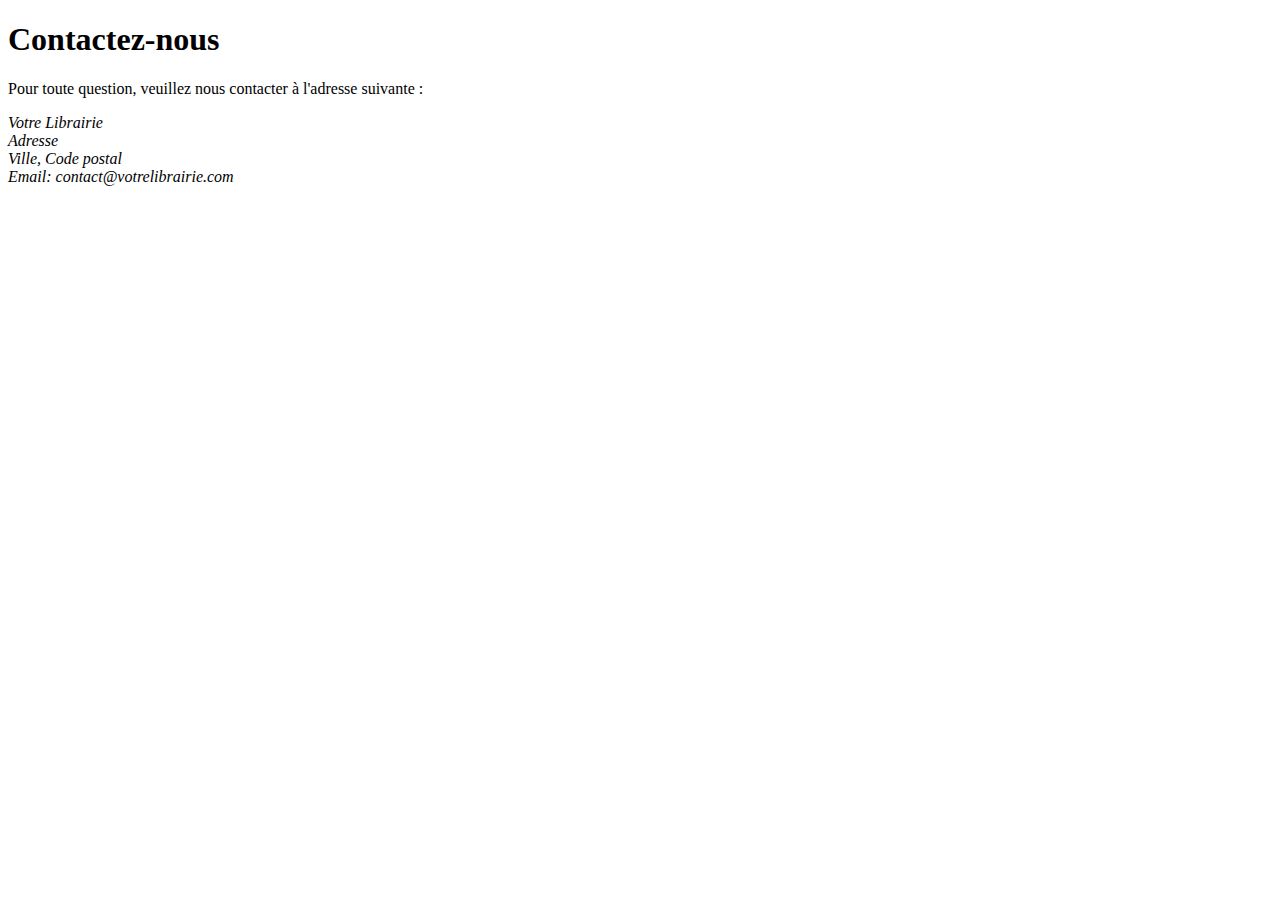
==== contact.html @ 977f7f09 "First commit" ====
<!DOCTYPE html>
<html lang="fr">
<head>
    <!-- Même entête que index.html -->
</head>
<body>
    <!-- Barre de navigation -->
    <!-- ... -->

    <!-- Contenu de la page de contact -->
    <section>
        <h1>Contactez-nous</h1>
        <p>Pour toute question, veuillez nous contacter à l'adresse suivante :</p>
        <address>
            Votre Librairie<br>
            Adresse<br>
            Ville, Code postal<br>
            Email: contact@votrelibrairie.com
        </address>
    </section>
</body>
</html>
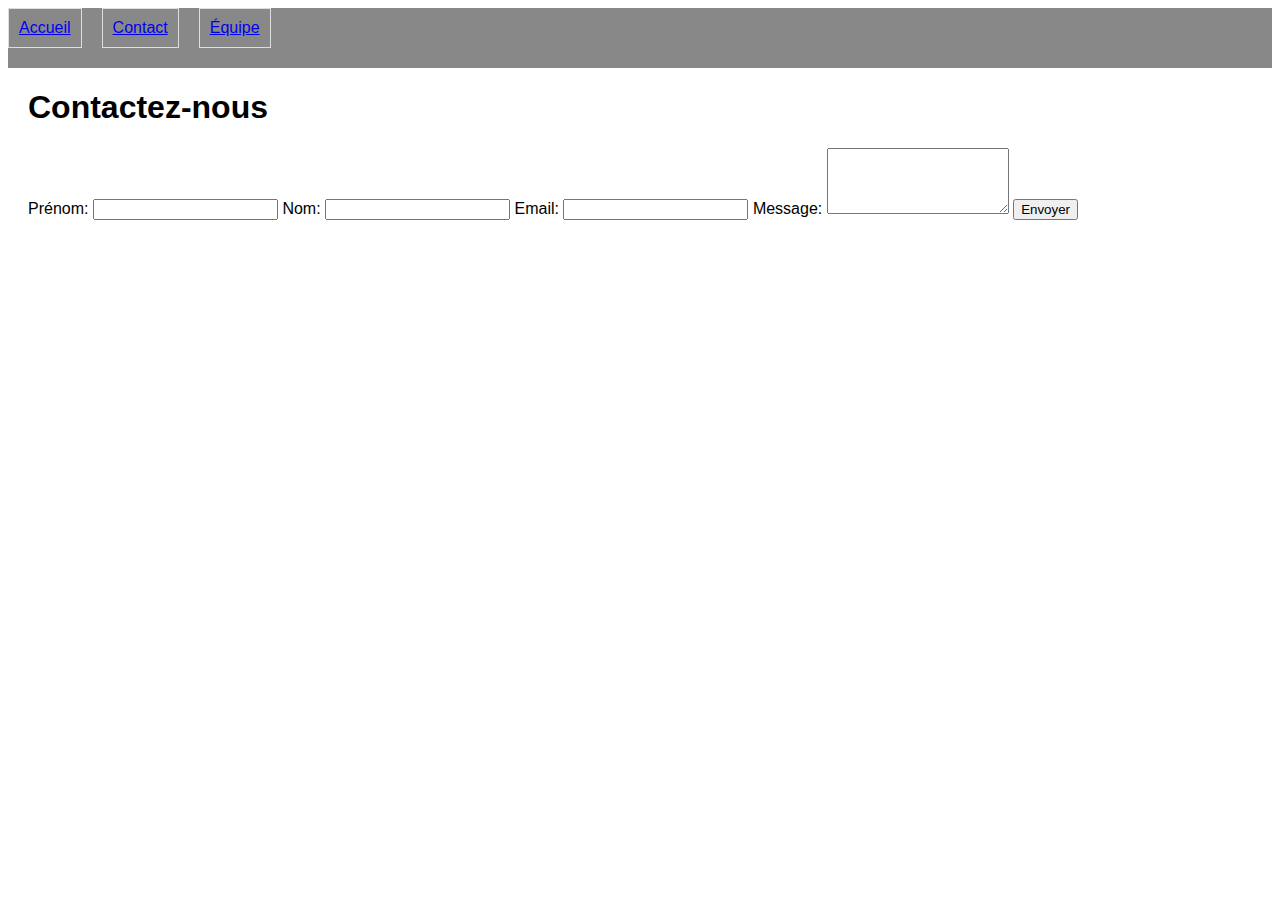
==== commit 51de75b5: "add css" ====
--- a/contact.html
+++ b/contact.html
@@ -1,22 +1,44 @@
 <!DOCTYPE html>
 <html lang="fr">
+
 <head>
     <!-- Même entête que index.html -->
+    <link rel="stylesheet" href="styles.css">
+
 </head>
+
 <body>
     <!-- Barre de navigation -->
-    <!-- ... -->
+    <nav>
+        <ul>
+            <li><a href="index.html">Accueil</a></li>
+            <li><a href="contact.html">Contact</a></li>
+            <li><a href="equipe.html">Équipe</a></li>
+        </ul>
+    </nav>
 
-    <!-- Contenu de la page de contact -->
     <section>
         <h1>Contactez-nous</h1>
-        <p>Pour toute question, veuillez nous contacter à l'adresse suivante :</p>
-        <address>
-            Votre Librairie<br>
-            Adresse<br>
-            Ville, Code postal<br>
-            Email: contact@votrelibrairie.com
-        </address>
+        <form action="process_contact.php" method="post" role="form">
+            <!-- Prénom -->
+            <label for="firstname">Prénom:</label>
+            <input type="text" id="firstname" name="firstname" required aria-required="true">
+            <!-- Nom -->
+            <label for="name">Nom:</label>
+            <input type="text" id="name" name="name" required aria-required="true">
+
+            <!-- Email -->
+            <label for="email">Email:</label>
+            <input type="email" id="email" name="email" required aria-required="true">
+
+            <!-- Message -->
+            <label for="message">Message:</label>
+            <textarea id="message" name="message" rows="4" required aria-required="true"></textarea>
+
+            <!-- Bouton Soumettre -->
+            <button type="submit">Envoyer</button>
+        </form>
     </section>
 </body>
-</html>
+
+</html>--- a/styles.css
+++ b/styles.css
@@ -0,0 +1,40 @@
+/* Ajoutez votre style CSS ici */
+body {
+    font-family: Arial, sans-serif;
+}
+
+nav {
+    background-color: #888;
+    color: white;
+}
+
+nav ul {
+    list-style-type: none;
+    padding: 0;
+    margin: 0;
+    display: flex;
+}
+
+nav li {
+    margin-right: 20px;
+}
+
+section {
+    margin: 20px;
+}
+
+ul {
+    padding: 0;
+    list-style: none;
+}
+
+li {
+    border: 1px solid #ddd; /* Ajout de la bordure */
+    padding: 10px;
+    margin-bottom: 20px;
+}
+
+img {
+    max-width: 100%;
+    height: auto;
+}
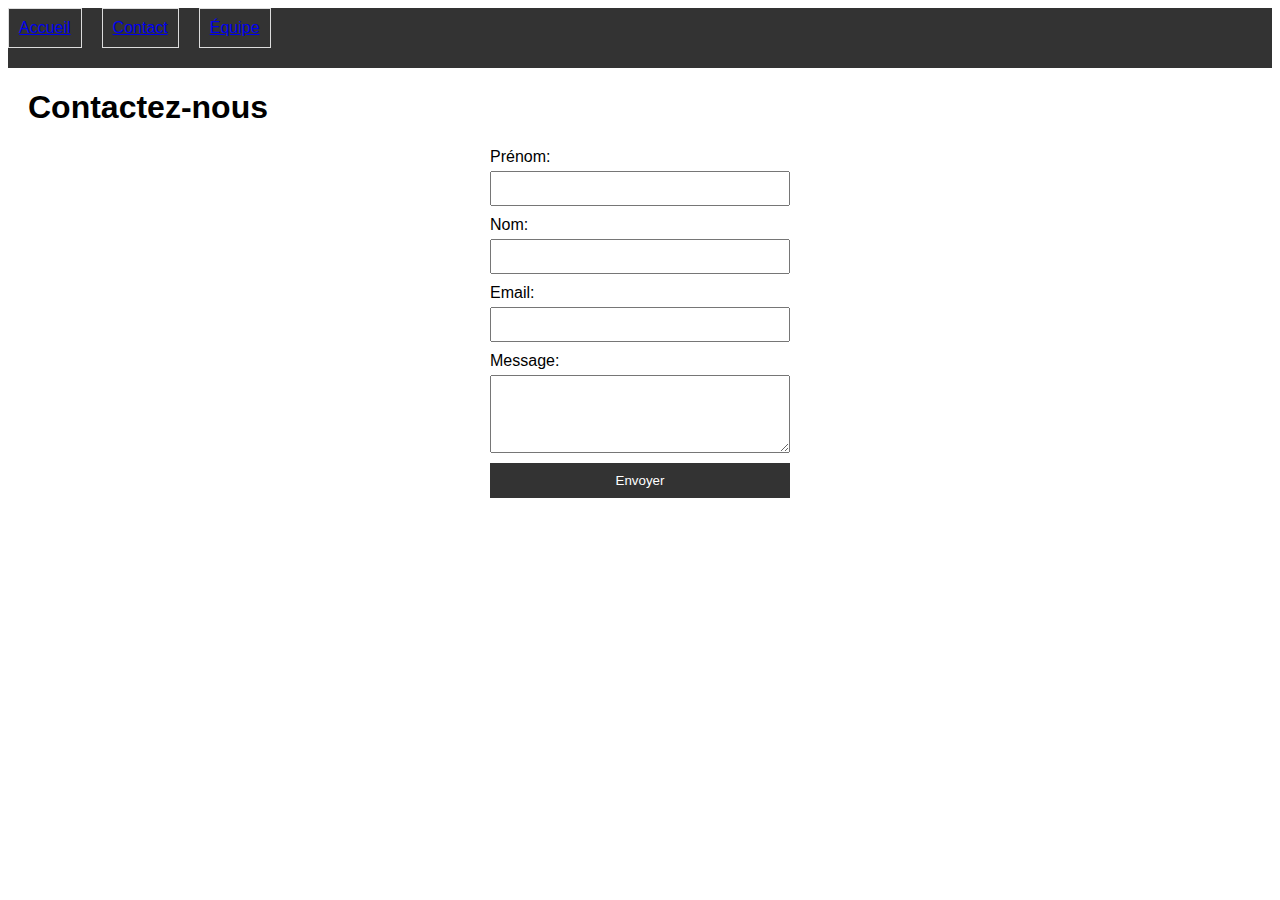
==== commit 56919f40: "Add section class" ====
--- a/contact.html
+++ b/contact.html
@@ -17,7 +17,7 @@
         </ul>
     </nav>
 
-    <section>
+    <section class="contact-section">
         <h1>Contactez-nous</h1>
         <form action="process_contact.php" method="post" role="form">
             <!-- Prénom -->
--- a/styles.css
+++ b/styles.css
@@ -4,7 +4,7 @@
 }
 
 nav {
-    background-color: #888;
+    background-color: #333;
     color: white;
 }
 
@@ -29,7 +29,7 @@
 }
 
 li {
-    border: 1px solid #ddd; /* Ajout de la bordure */
+    border: 1px solid #ddd;
     padding: 10px;
     margin-bottom: 20px;
 }
@@ -38,3 +38,30 @@
     max-width: 100%;
     height: auto;
 }
+
+/* Nouvelles règles pour le formulaire de contact */
+form {
+    display: flex;
+    flex-direction: column;
+    max-width: 300px; /* Ajustez la largeur selon vos besoins */
+    margin: 0 auto; /* Pour centrer le formulaire sur la page */
+}
+
+label {
+    margin-bottom: 5px;
+}
+
+input,
+textarea {
+    padding: 8px;
+    margin-bottom: 10px;
+    box-sizing: border-box;
+}
+
+button {
+    padding: 10px;
+    background-color: #333;
+    color: white;
+    border: none;
+    cursor: pointer;
+}
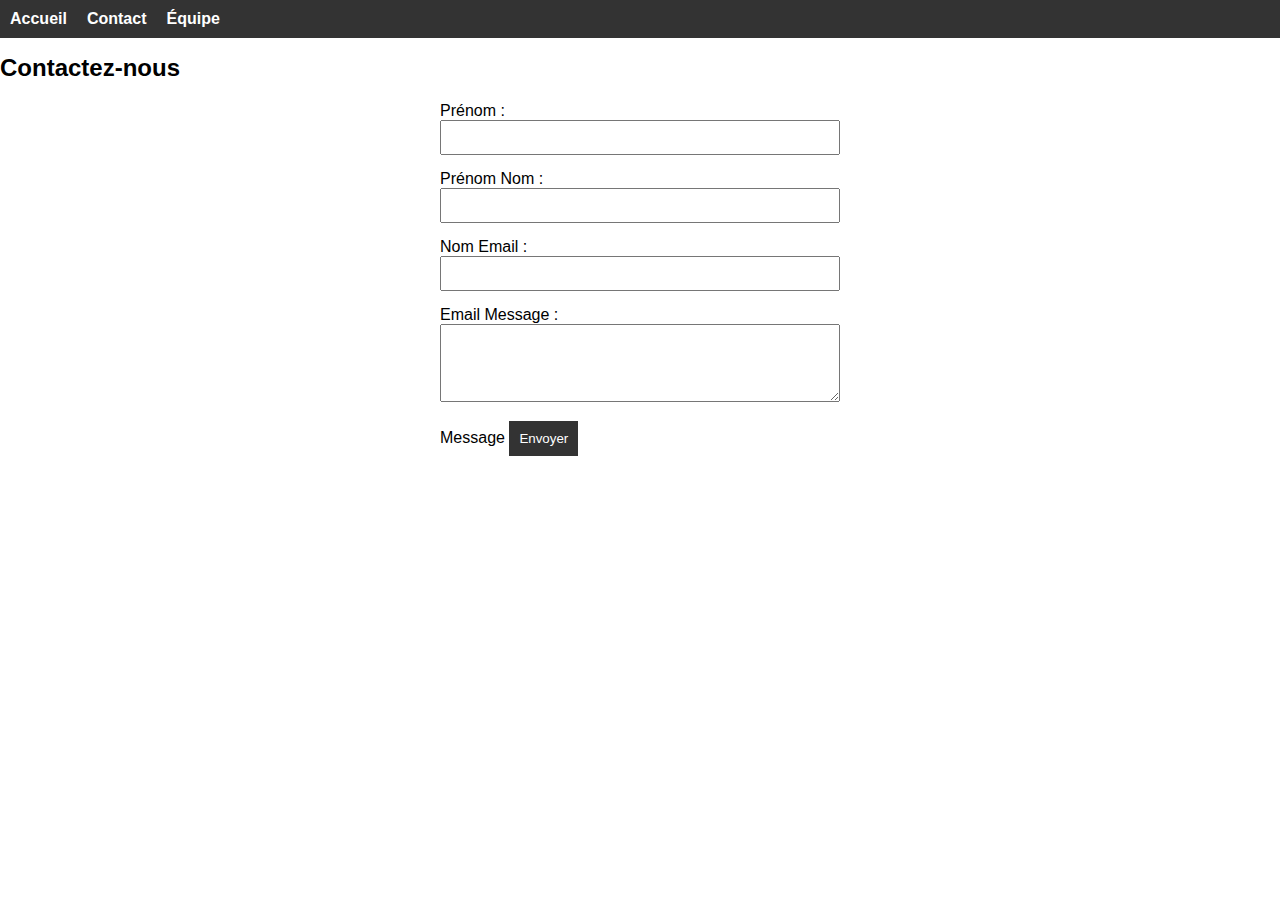
==== commit ffe35096: "Ajout page contact et ReadMe" ====
--- a/contact.html
+++ b/contact.html
@@ -1,44 +1,47 @@
 <!DOCTYPE html>
 <html lang="fr">
 
-<head>
-    <!-- Même entête que index.html -->
-    <link rel="stylesheet" href="styles.css">
+    <head>
+        <meta charset="UTF-8">
+        <title>Contactez-nous</title>
+        <link rel="stylesheet" href="styles.css">
+    </head>
 
-</head>
+    <body>
+        <nav role="navigation" aria-label="Navigation principale">
+            <ul>
+                <li><a href="index.html">Accueil</a></li>
+                <li><a href="contact.html" aria-current="page">Contact</a></li>
+                <li><a href="equipe.html">Équipe</a></li>
+            </ul>
+        </nav>
 
-<body>
-    <!-- Barre de navigation -->
-    <nav>
-        <ul>
-            <li><a href="index.html">Accueil</a></li>
-            <li><a href="contact.html">Contact</a></li>
-            <li><a href="equipe.html">Équipe</a></li>
-        </ul>
-    </nav>
+        <section>
+            <h1 tabindex="0">Contactez-nous</h1>
+            <form action="process_contact.php" method="post" role="form">
+                <!-- Prénom -->
+                <label for="firstname">Prénom :</label>
+                <input type="text" id="firstname" name="firstname" required aria-labelledby="firstname-label">
+                <span id="firstname-label" class="visually-hidden">Prénom</span>
 
-    <section class="contact-section">
-        <h1>Contactez-nous</h1>
-        <form action="process_contact.php" method="post" role="form">
-            <!-- Prénom -->
-            <label for="firstname">Prénom:</label>
-            <input type="text" id="firstname" name="firstname" required aria-required="true">
-            <!-- Nom -->
-            <label for="name">Nom:</label>
-            <input type="text" id="name" name="name" required aria-required="true">
+                <!-- Nom -->
+                <label for="name">Nom :</label>
+                <input type="text" id="name" name="name" required aria-labelledby="name-label">
+                <span id="name-label" class="visually-hidden">Nom</span>
 
-            <!-- Email -->
-            <label for="email">Email:</label>
-            <input type="email" id="email" name="email" required aria-required="true">
+                <!-- Email -->
+                <label for="email">Email :</label>
+                <input type="email" id="email" name="email" required aria-labelledby="email-label">
+                <span id="email-label" class="visually-hidden">Email</span>
 
-            <!-- Message -->
-            <label for="message">Message:</label>
-            <textarea id="message" name="message" rows="4" required aria-required="true"></textarea>
+                <!-- Message -->
+                <label for="message">Message :</label>
+                <textarea id="message" name="message" rows="4" required aria-labelledby="message-label"></textarea>
+                <span id="message-label" class="visually-hidden">Message</span>
 
-            <!-- Bouton Soumettre -->
-            <button type="submit">Envoyer</button>
-        </form>
-    </section>
-</body>
-
+                <!-- Bouton Soumettre -->
+                <button type="submit" aria-label="Envoyer le formulaire de contact">Envoyer</button>
+            </form>
+        </section>
+    </body>
 </html>--- a/styles.css
+++ b/styles.css
@@ -1,17 +1,20 @@
 /* Ajoutez votre style CSS ici */
+
 body {
     font-family: Arial, sans-serif;
+    margin: 0;
 }
 
 nav {
     background-color: #333;
     color: white;
+    padding: 10px;
 }
 
 nav ul {
     list-style-type: none;
+    margin: 0;
     padding: 0;
-    margin: 0;
     display: flex;
 }
 
@@ -19,49 +22,111 @@
     margin-right: 20px;
 }
 
-section {
-    margin: 20px;
+nav a {
+    text-decoration: none;
+    color: white;
+    font-weight: bold;
+    transition: color 0.3s ease;
 }
 
-ul {
-    padding: 0;
-    list-style: none;
+nav a:hover {
+    color: #66ccff;
 }
 
-li {
+.home-section {
+    margin: 20px;
+    display: flex;
+    flex-wrap: wrap;
+}
+.contact-section {
+    margin: 20px;
+    display: flex;
+    flex-direction: column;
+    align-items: center;
+}
+
+.article {
     border: 1px solid #ddd;
     padding: 10px;
-    margin-bottom: 20px;
+    margin: 10px;
+    width: calc(33.33% - 20px); /* Utilisez la calc pour prendre en compte les marges */
+    box-sizing: border-box;
 }
 
 img {
     max-width: 100%;
     height: auto;
+    display: block; /* Pour éviter l'espace sous les images inline */
 }
 
-/* Nouvelles règles pour le formulaire de contact */
-form {
-    display: flex;
-    flex-direction: column;
-    max-width: 300px; /* Ajustez la largeur selon vos besoins */
-    margin: 0 auto; /* Pour centrer le formulaire sur la page */
+h1 {
+    font-size: 1.5em;
+    margin-bottom: 20px;
 }
 
-label {
-    margin-bottom: 5px;
+form {
+    max-width: 400px;
+    margin: 0 auto;
+}
+
+span.label {
+    display: block;
+    margin-bottom: 8px;
+    font-weight: bold;
 }
 
 input,
 textarea {
+    width: 100%;
     padding: 8px;
-    margin-bottom: 10px;
+    margin-bottom: 15px;
     box-sizing: border-box;
 }
 
 button {
-    padding: 10px;
     background-color: #333;
     color: white;
+    padding: 10px;
     border: none;
     cursor: pointer;
 }
+
+button:hover {
+    background-color: #66ccff;
+}
+
+.view-details {
+    background-color: #333;
+    color: white;
+    padding: 10px;
+    border: none;
+    cursor: pointer;
+    transition: background-color 0.3s ease;
+}
+
+.view-details:hover {
+    background-color: #66ccff;
+}
+
+.author {
+    font-weight: bold;
+    margin-top: 10px;
+}
+
+.description {
+    margin-top: 20px;
+    line-height: 1.6;
+}
+
+
+.book-details {
+    border: 1px solid #ddd;
+    padding: 20px;
+    box-sizing: border-box;
+    max-width: 600px;
+    margin: 0 auto;
+}
+/* Ajoutez ce style à votre fichier styles.css */
+.information {
+    margin-bottom: 15px; /* ou une valeur appropriée selon votre mise en page */
+}
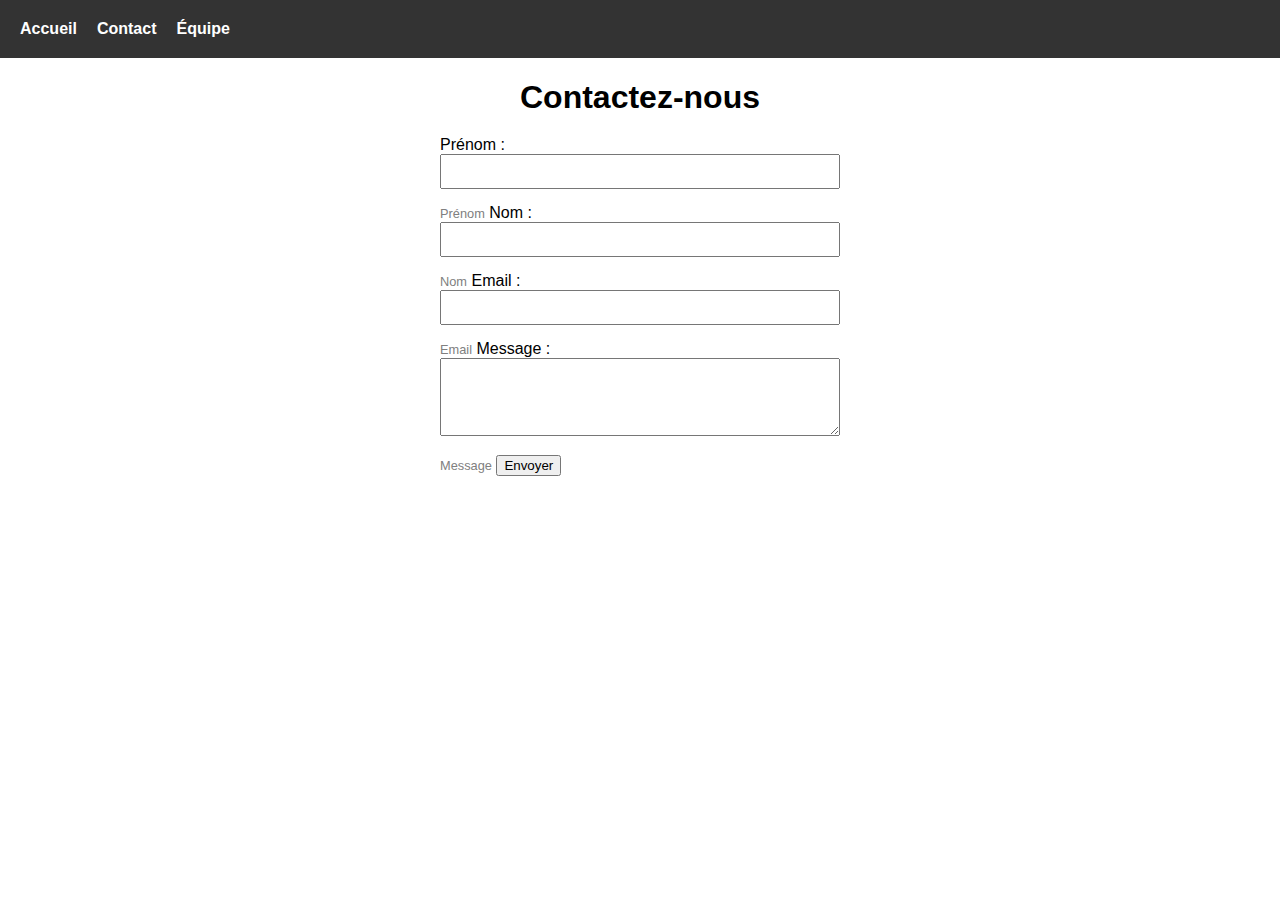
==== commit 3e02e9f2: "juste un peu de css" ====
--- a/contact.html
+++ b/contact.html
@@ -17,7 +17,7 @@
         </nav>
 
         <section>
-            <h1 tabindex="0">Contactez-nous</h1>
+            <h1 tabindex="0" class="contact-title">Contactez-nous</h1>
             <form action="process_contact.php" method="post" role="form">
                 <!-- Prénom -->
                 <label for="firstname">Prénom :</label>
--- a/styles.css
+++ b/styles.css
@@ -1,5 +1,4 @@
-/* Ajoutez votre style CSS ici */
-
+/* -----------------GENERAL-----------------*/
 body {
     font-family: Arial, sans-serif;
     margin: 0;
@@ -8,7 +7,7 @@
 nav {
     background-color: #333;
     color: white;
-    padding: 10px;
+    padding: 20px;
 }
 
 nav ul {
@@ -33,26 +32,6 @@
     color: #66ccff;
 }
 
-.home-section {
-    margin: 20px;
-    display: flex;
-    flex-wrap: wrap;
-}
-.contact-section {
-    margin: 20px;
-    display: flex;
-    flex-direction: column;
-    align-items: center;
-}
-
-.article {
-    border: 1px solid #ddd;
-    padding: 10px;
-    margin: 10px;
-    width: calc(33.33% - 20px); /* Utilisez la calc pour prendre en compte les marges */
-    box-sizing: border-box;
-}
-
 img {
     max-width: 100%;
     height: auto;
@@ -69,10 +48,63 @@
     margin: 0 auto;
 }
 
+
+/* -----------------PAGE ACCUEIL----------------- */
+.book-details {
+    border: 1px solid #ddd;
+    padding: 20px;
+    box-sizing: border-box;
+    max-width: 600px;
+    margin: 0 auto;
+}
+
+.information {
+    margin-bottom: 15px; /* ou une valeur appropriée selon votre mise en page */
+}
+
+.view-details {
+    background-color: #333;
+    color: white;
+    padding: 10px;
+    cursor: pointer;
+    transition: background-color 0.3s ease;
+    border-radius: 6px;
+}
+
 span.label {
     display: block;
     margin-bottom: 8px;
     font-weight: bold;
+}
+
+.view-details:hover {
+    background-color: #222;
+}
+
+.home-section {
+    margin: 20px;
+    display: flex;
+    flex-wrap: wrap;
+}
+
+.article {
+    border: 1px solid #ddd;
+    padding: 10px;
+    margin: 10px;
+    width: calc(33.33% - 20px); /* Utilisez la calc pour prendre en compte les marges */
+    box-sizing: border-box;
+}
+
+/* -----------------PAGE CONTACT----------------- */
+.contact-title { 
+    text-align: center;
+    font-size: 2em;
+    margin-bottom: 20px;
+}
+
+.visually-hidden {
+    font-size: 0.8em;
+    color: gray;
 }
 
 input,
@@ -83,30 +115,7 @@
     box-sizing: border-box;
 }
 
-button {
-    background-color: #333;
-    color: white;
-    padding: 10px;
-    border: none;
-    cursor: pointer;
-}
-
-button:hover {
-    background-color: #66ccff;
-}
-
-.view-details {
-    background-color: #333;
-    color: white;
-    padding: 10px;
-    border: none;
-    cursor: pointer;
-    transition: background-color 0.3s ease;
-}
-
-.view-details:hover {
-    background-color: #66ccff;
-}
+/* -----------------LIVRES DETAILS----------------- */
 
 .author {
     font-weight: bold;
@@ -117,16 +126,3 @@
     margin-top: 20px;
     line-height: 1.6;
 }
-
-
-.book-details {
-    border: 1px solid #ddd;
-    padding: 20px;
-    box-sizing: border-box;
-    max-width: 600px;
-    margin: 0 auto;
-}
-/* Ajoutez ce style à votre fichier styles.css */
-.information {
-    margin-bottom: 15px; /* ou une valeur appropriée selon votre mise en page */
-}
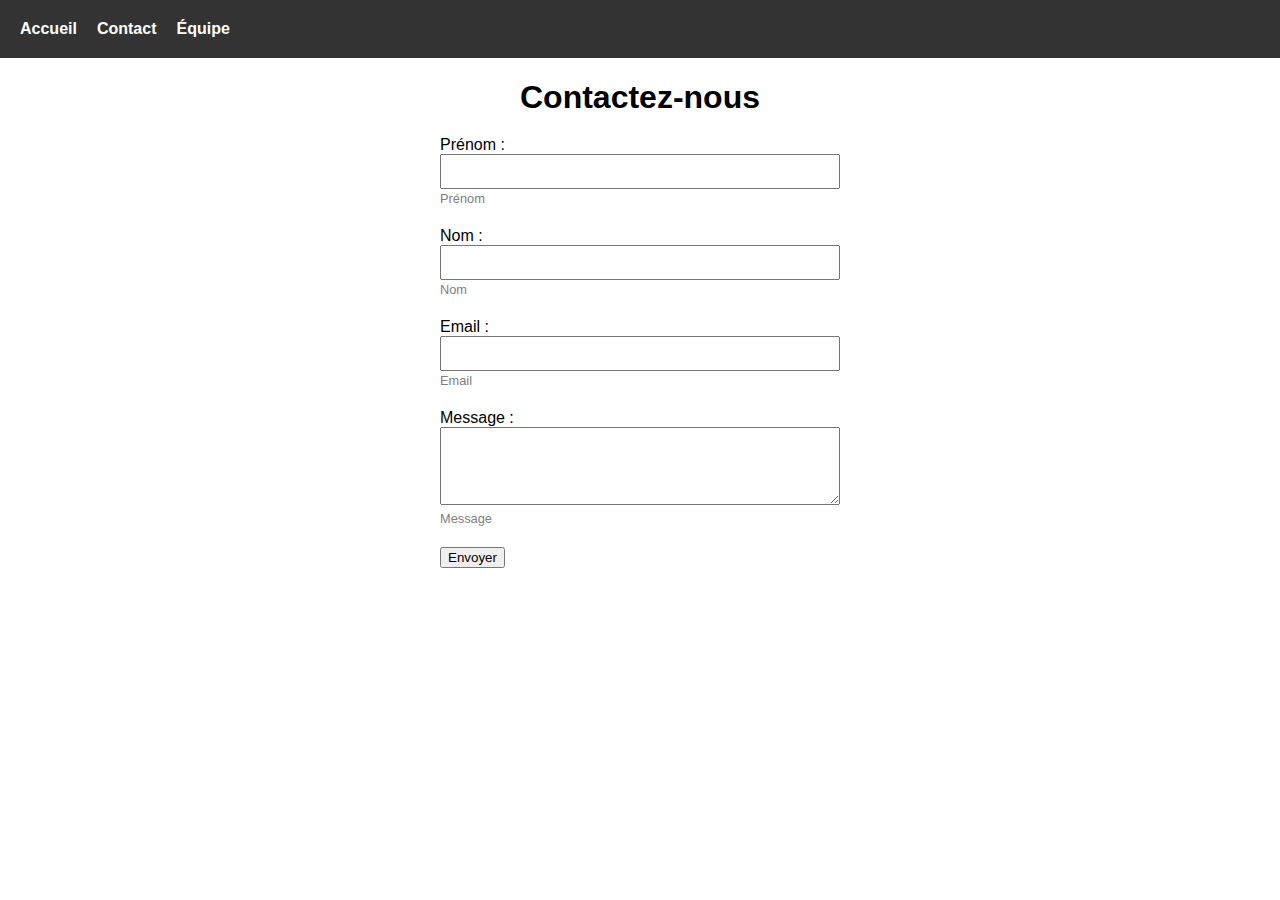
==== commit b7f10959: "Changement style contact et index" ====
--- a/contact.html
+++ b/contact.html
@@ -20,25 +20,32 @@
             <h1 tabindex="0" class="contact-title">Contactez-nous</h1>
             <form action="process_contact.php" method="post" role="form">
                 <!-- Prénom -->
-                <label for="firstname">Prénom :</label>
-                <input type="text" id="firstname" name="firstname" required aria-labelledby="firstname-label">
-                <span id="firstname-label" class="visually-hidden">Prénom</span>
+                <div class="form-group">
+                    <label for="firstname">Prénom :</label>
+                    <input type="text" id="firstname" name="firstname" required aria-labelledby="firstname-label">
+                    <span id="firstname-label" class="visually-hidden">Prénom</span>
+                </div>
 
                 <!-- Nom -->
-                <label for="name">Nom :</label>
-                <input type="text" id="name" name="name" required aria-labelledby="name-label">
-                <span id="name-label" class="visually-hidden">Nom</span>
+                <div class="form-group">
+                    <label for="name">Nom :</label>
+                    <input type="text" id="name" name="name" required aria-labelledby="name-label">
+                    <span id="name-label" class="visually-hidden">Nom</span>
+                </div>
 
                 <!-- Email -->
-                <label for="email">Email :</label>
-                <input type="email" id="email" name="email" required aria-labelledby="email-label">
-                <span id="email-label" class="visually-hidden">Email</span>
+                <div class="form-group">
+                    <label for="email">Email :</label>
+                    <input type="email" id="email" name="email" required aria-labelledby="email-label">
+                    <span id="email-label" class="visually-hidden">Email</span>
+                </div>
 
                 <!-- Message -->
-                <label for="message">Message :</label>
-                <textarea id="message" name="message" rows="4" required aria-labelledby="message-label"></textarea>
-                <span id="message-label" class="visually-hidden">Message</span>
-
+                <div class="form-group">
+                    <label for="message">Message :</label>
+                    <textarea id="message" name="message" rows="4" required aria-labelledby="message-label"></textarea>
+                    <span id="message-label" class="visually-hidden">Message</span>
+                </div>
                 <!-- Bouton Soumettre -->
                 <button type="submit" aria-label="Envoyer le formulaire de contact">Envoyer</button>
             </form>
--- a/styles.css
+++ b/styles.css
@@ -58,29 +58,6 @@
     margin: 0 auto;
 }
 
-.information {
-    margin-bottom: 15px; /* ou une valeur appropriée selon votre mise en page */
-}
-
-.view-details {
-    background-color: #333;
-    color: white;
-    padding: 10px;
-    cursor: pointer;
-    transition: background-color 0.3s ease;
-    border-radius: 6px;
-}
-
-span.label {
-    display: block;
-    margin-bottom: 8px;
-    font-weight: bold;
-}
-
-.view-details:hover {
-    background-color: #222;
-}
-
 .home-section {
     margin: 20px;
     display: flex;
@@ -95,6 +72,45 @@
     box-sizing: border-box;
 }
 
+.nos-images {
+    display: flex;
+    align-items: center;
+    justify-content: center;
+}
+
+.nos-images img {
+    width: 60%;
+}
+
+span.label {
+    display: block;
+    margin-bottom: 8px;
+    font-weight: bold;
+}
+.information {
+    margin-bottom: 15px; /* ou une valeur appropriée selon votre mise en page */
+}
+
+.view-details {
+    background-color: #333;
+    color: white;
+    padding: 10px;
+    cursor: pointer;
+    transition: background-color 0.3s ease;
+    border-radius: 6px;
+}
+
+.view-details:hover {
+    background-color: #222;
+}
+
+.button-details {
+    display: flex;
+    align-items: center;
+    justify-content: center;
+} 
+
+
 /* -----------------PAGE CONTACT----------------- */
 .contact-title { 
     text-align: center;
@@ -107,11 +123,14 @@
     color: gray;
 }
 
+.form-group {
+    margin-bottom: 20px;
+}
+
 input,
 textarea {
     width: 100%;
     padding: 8px;
-    margin-bottom: 15px;
     box-sizing: border-box;
 }
 
